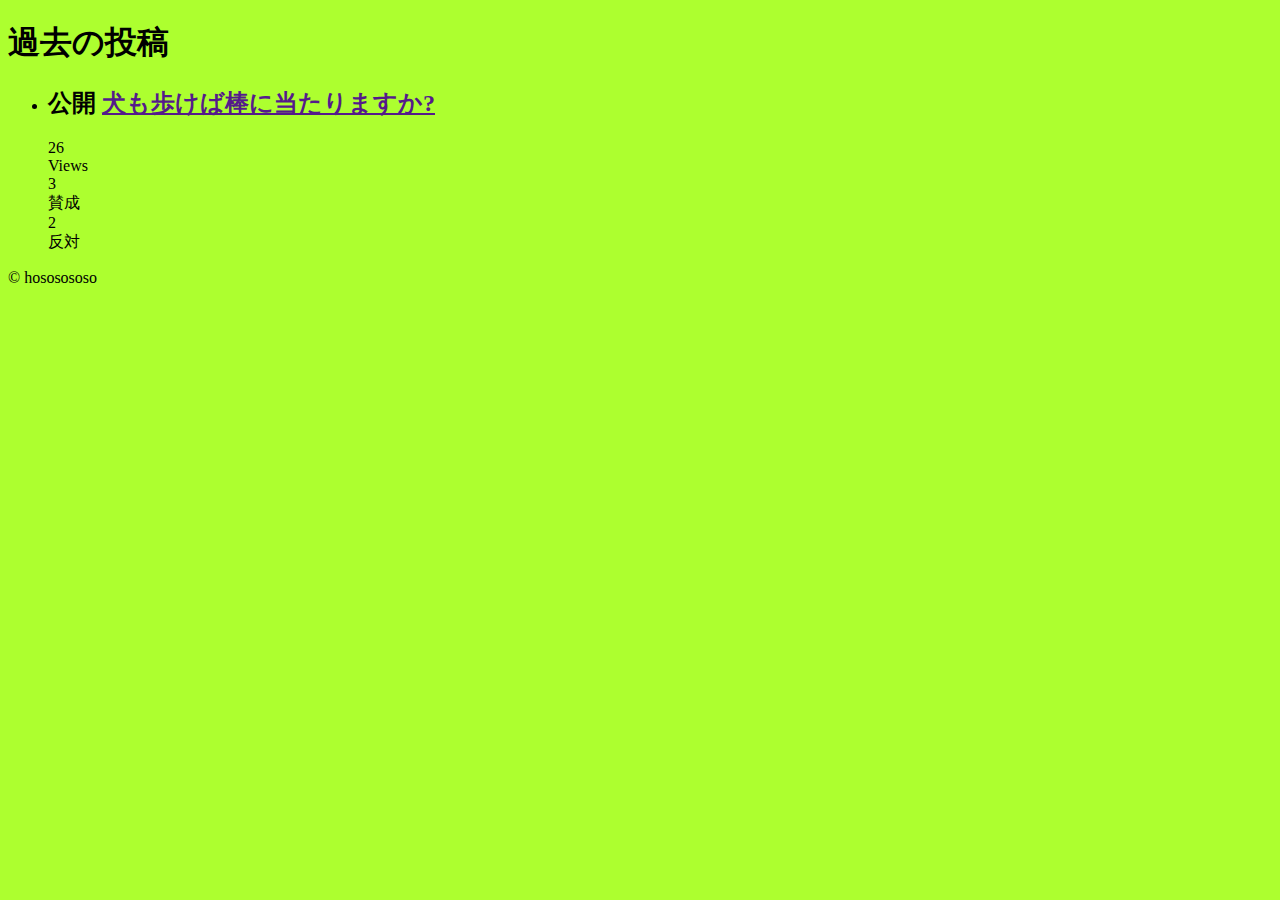
==== 900_投票アプリ/part1/start/prev.html @ 78babdd8 "8/13" ====
<!DOCTYPE html>
<html lang="ja">
  <head>
    <meta charset="UTF-8" />
    <meta http-equiv="X-UA-Compatible" content="IE=edge" />
    <meta name="viewport" content="width=device-width, initial-scale=1.0" />
    <title>みんなのアンケート</title>
    <link rel="preconnect" href="https://fonts.gstatic.com" crossorigin />
    <link
      href="https://fonts.googleapis.com/css2?family=M+PLUS+Rounded+1c:wght@500&display=swap"
      rel="stylesheet"
    />
    <link rel="stylesheet" href="./css/style.css" />
  </head>
  <body>
    <div id="container">
      <header class="container my-2">
      </header>
      <main class="container py-3">
        <h1 class="h2 mb-3">過去の投稿</h1>
          <ul class="container">
            <li class="row bg-white shadow-sm mb-3 rounded p-3 topic">
              <div class="col-md d-flex align-items-center">
                <h2 class="mb-2 mb-md-0">
                  <span class="badge-primary mr-1">公開</span>
                  <a class="text-body" href="">犬も歩けば棒に当たりますか?</a>
                </h2>
              </div>
              <div class="col-auto mx-auto">
                <div class="text-center row">
                  <div class="view col-auto min-w-100">
                    <div class="h1 mb-0">26</div>
                    <div class="mb-0">Views</div>
                  </div>
                  <div class="agree col-auto min-w-100">
                    <div class="h1 mb-0">3</div>
                    <div class="mb-0">賛成</div>
                  </div>
                  <div class="disagree col-auto min-w-100">
                    <div class="h1 mb-0">2</div>
                    <div class="mb-0">反対</div>
                  </div>
                </div>
              </div>
            </li>
          </ul>
      </main>
      <footer class="text-center p-3">
        <span class="text-muted"> &copy; hososososo</span>
      </footer>
    </div>
  </body>
</html>
---- 900_投票アプリ/part1/start/css/style.css ----
body {
  background-color: greenyellow;
}
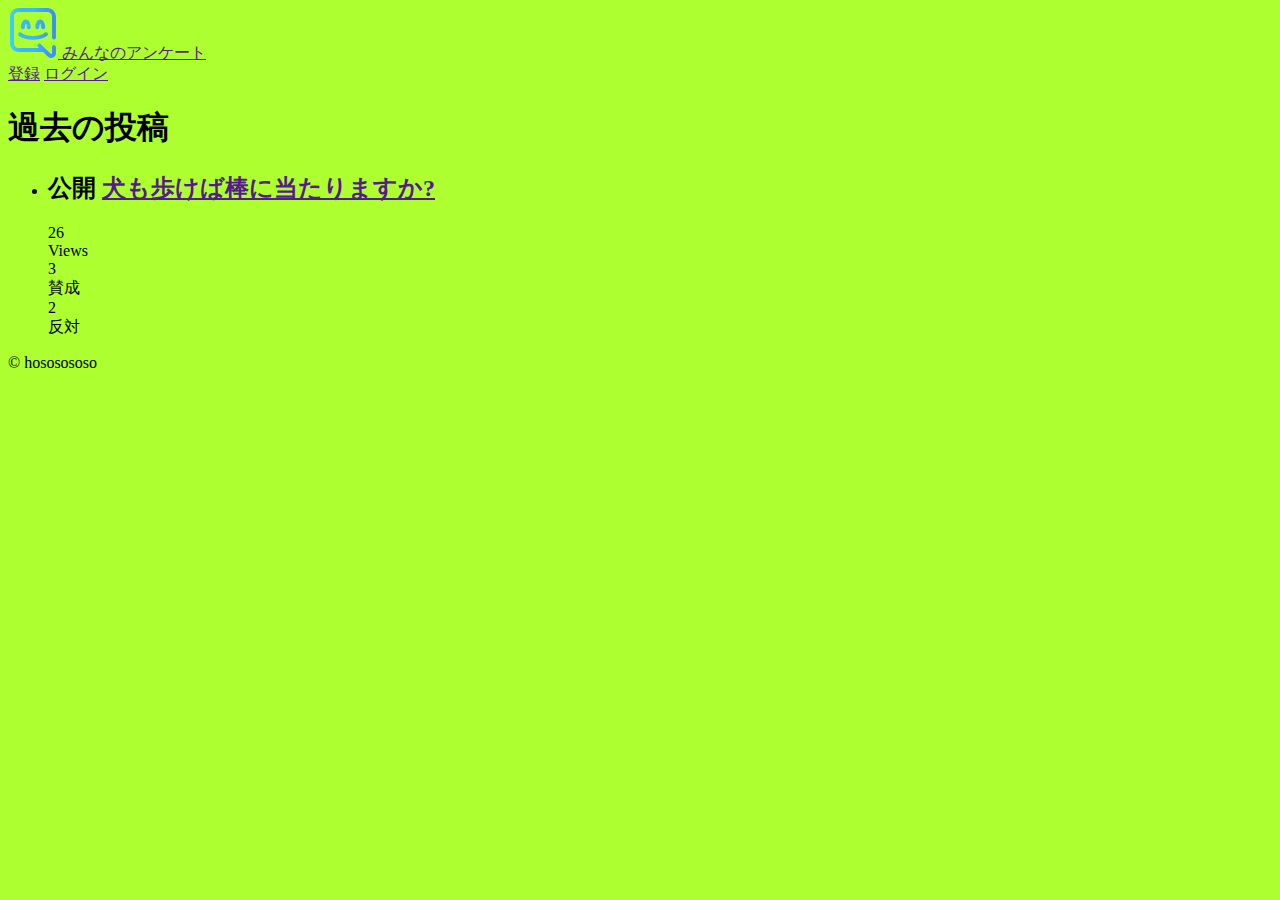
==== commit 4d7971f9: "8/14" ====
--- a/900_投票アプリ/part1/start/prev.html
+++ b/900_投票アプリ/part1/start/prev.html
@@ -15,6 +15,21 @@
   <body>
     <div id="container">
       <header class="container my-2">
+        <nav class="row align-items-center py-2">
+          <a href="" class="col-md align-items-center d-flex mb-3 mb-md-0">
+            <img
+              src="./images/logo.svg"
+              alt="サイトロゴ"
+              width="50"
+              class="mr-2"
+            />
+            <span class="h2 font-weight-bold mb-0">みんなのアンケート</span>
+          </a>
+          <div class="col-md-auto">
+            <a href="" class="btn btn-primary mr-2">登録</a>
+            <a href="">ログイン</a>
+          </div>
+        </nav>
       </header>
       <main class="container py-3">
         <h1 class="h2 mb-3">過去の投稿</h1>
